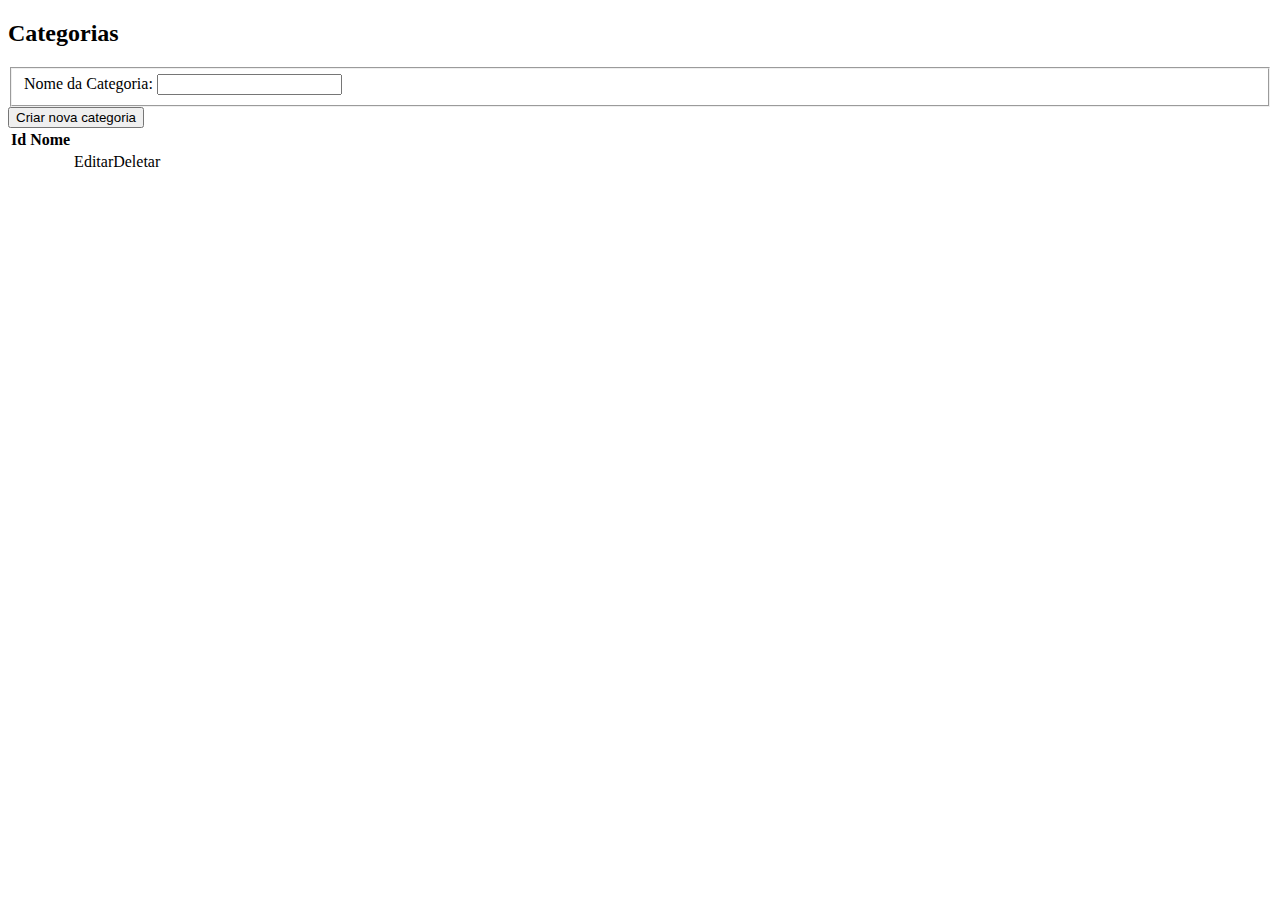
==== src/main/resources/templates/categorias/index.html @ 0fb504f1 "Adição de listagem e criação de categorias" ====
<!DOCTYPE html>
<html lang="en">
<head>
  <meta charset="UTF-8">
  <title>Tags</title>
  <meta name="viewport" content="width=device-width, initial-scale=1.0">
  <link th:href="@{/css/pag-inicial.css}" rel="stylesheet">
  <link th:href="@{/css/index.css}" rel="stylesheet">
  <link th:href="@{/css/telas-gerencia.css}" rel="stylesheet">

  <link rel="preconnect" href="https://fonts.googleapis.com">
  <link rel="preconnect" href="https://fonts.gstatic.com" crossorigin>
  <link href="https://fonts.googleapis.com/css2?family=Roboto:wght@400;500;700&display=swap"
        rel="stylesheet">
</head>
<body>
<div th:replace="~{cabecalho :: cabecalho}"></div>
<main>
  <h2 class="titulo">Categorias</h2>

  <form action="#" th:action="@{/categorias/cadastro}" th:object="${novaCategoria}" method="post">
    <fieldset>
      <label for="nomeCategoria">Nome da Categoria:</label>
      <input th:field="*{nome}" type="text" name="nomeCategoria" id="nomeCategoria">
    </fieldset>

    <button>Criar nova categoria</button>

  </form>

  <table class="tabela">
    <thead>
    <tr>
      <th>Id</th>
      <th>Nome</th>
      <th></th>
    </tr>
    </thead>
    <tbody>
    <tr th:each="categoria : ${categorias}">
      <td th:text="${categoria.id}"></td>
      <td th:text="${categoria.nome}"></td>
      <td><a class="link-btn">Editar</a><a class="link-btn">Deletar</a></td>
    </tr>
    </tbody>
  </table>
</main>
</body>
</html>
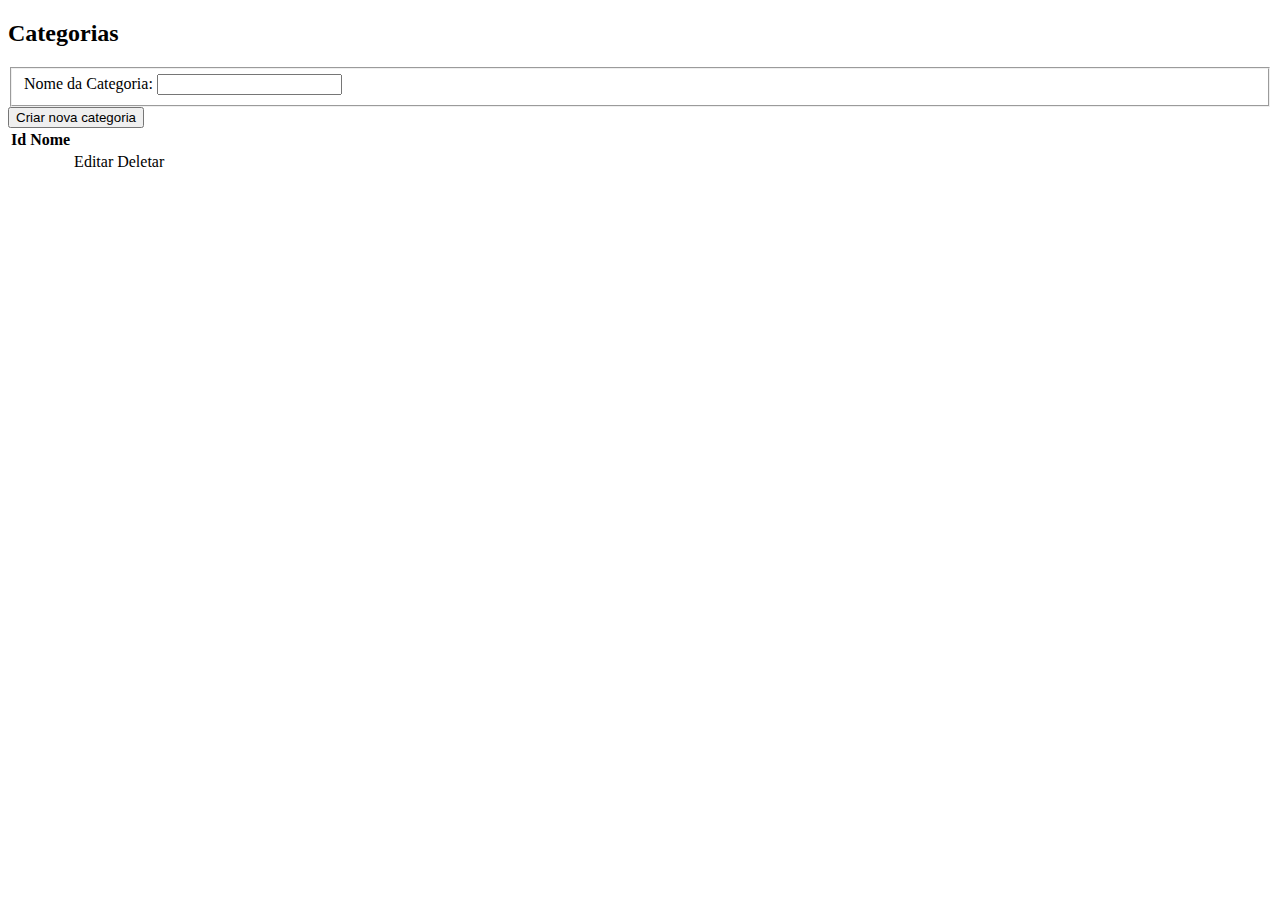
==== commit dc2834d0: "Adição funcionalidade de deletar categorias" ====
--- a/src/main/resources/templates/categorias/index.html
+++ b/src/main/resources/templates/categorias/index.html
@@ -40,7 +40,9 @@
     <tr th:each="categoria : ${categorias}">
       <td th:text="${categoria.id}"></td>
       <td th:text="${categoria.nome}"></td>
-      <td><a class="link-btn">Editar</a><a class="link-btn">Deletar</a></td>
+      <td><a th:href="@{/categorias/editar/{id}(id=${categoria.id})}" class="link-btn">Editar</a>
+        <a th:href="@{/categorias/deletar/{id}(id=${categoria.id})}"
+           class="link-btn">Deletar</a></td>
     </tr>
     </tbody>
   </table>
